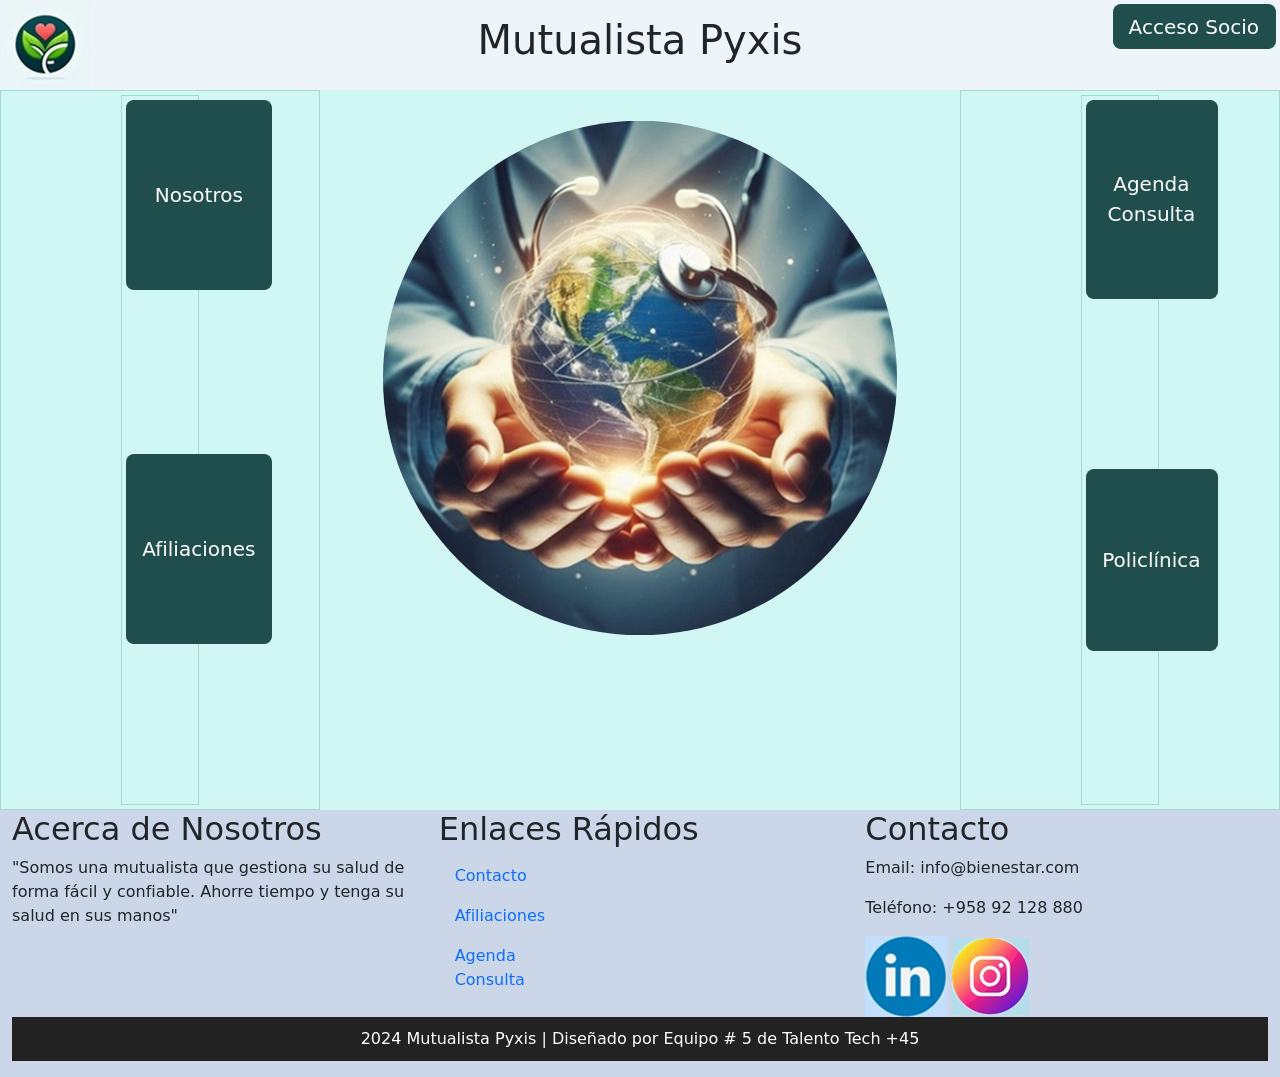
==== index.html @ eeaca9b9 "actualizado" ====
<!DOCTYPE html>
<html lang="es">

<head>
    <meta charset="UTF-8">
    <meta name="viewport" content="width=device-width, initial-scale=1.0">
    <title>Document</title>
    <link href="https://cdn.jsdelivr.net/npm/bootstrap@5.3.3/dist/css/bootstrap.min.css" rel="stylesheet"
        integrity="sha384-QWTKZyjpPEjISv5WaRU9OFeRpok6YctnYmDr5pNlyT2bRjXh0JMhjY6hW+ALEwIH" crossorigin="anonymous">
    <link rel="stylesheet" href="./css/stile.css">
</head>

<body>
    <header class="container-fluid">
        <div class="row">
            <div class="col-sm-12 col-lg-2 h-55 p-0 m-0"><img src="./assets/images/logop1.jpg" class="rounded-8 alt=" logo></div>
            <div class="col-sm-12  col-lg-8 d-flex justify-content-center p-3">
                <h1>Mutualista Pyxis</h1>
            </div>
            <div class="col-sm-12 col-lg-2 d-grid gap-4 d-md-flex justify-content-md-end p-1">
                <button type="button" class="btn btn-primary btn-lg">Acceso Socio</button>
            </div>
        </div>
    </header>
    <main class="container-fluid">
        <div class="row h-100">
            <section
                class="col-sm-12 col-md-12 col-lg-3 border border-success p-1 border-opacity-25 d-grid gap-2 mx-auto pad">
                <div
                    class="col-sm-12 col-md-12 col-lg-3 border border-success p-1 border-opacity-25 d-grid gap-2 mx-auto pad">
                    <a href="" class="btn btn-primary btn-lg">Nosotros</a>
                    <a href="./pages/afiliaciones.html" class="btn btn-primary btn-lg">Afiliaciones</a>

                </div>
            </section>
            <section class="col-sm-12 col-md-12 col-lg-6 d-flex justify-content-center">
                <img src="./assets/images/porta.jpg" class="img-fluid" alt="portada">
            </section>
            <section
                class="col-sm-12 col-md-12 col-lg-3 border border-success p-1 border-opacity-25 d-grid gap-2 mx-auto pad">
                <div class="col-3 border border-success p-1 border-opacity-25 d-grid gap-2 mx-auto pad">
                    <a href="./pages/agenda.html" class="btn btn-primary btn-lg">Agenda Consulta</a>
                    <button type="button" class="btn btn-primary btn-lg">Policlínica</button>
                </div>
            </section>
        </div>


    </main>
    <footer class="container-fluid">

        <div class="row">
            <section class="col-sm-12 col-lg-4">
                <h2>Acerca de Nosotros</h2>
                <p class="fs-6">"Somos una mutualista que gestiona su salud de forma fácil y confiable. Ahorre tiempo y
                    tenga su salud en sus manos"</p>
            </section>
            <section class="col-sm-12 col-lg-4">
                <h2>Enlaces Rápidos</h2>
                <ul class="nav flex-column col-sm-12 col-lg-4">
                    <li class="nav-item">
                        <a class="nav-link active" aria-current="page" href="./pages/contactos.html">Contacto</a>
                    </li>
                    <li class="nav-item">
                        <a class="nav-link" href="./pages/afiliaciones.html">Afiliaciones</a>
                    </li>
                    <li class="nav-item">
                        <a class="nav-link" href="./pages/agenda.html">Agenda Consulta</a>
                    </li>
                </ul>
            </section>
            <section class="col-sm-12 col-lg-4">

                <h2>Contacto</h2>
                <p>Email: info@bienestar.com</p>
                <p>Teléfono: +958 92 128 880</p>
                <img src="./assets/images/link.jpg" alt="Logo linkedin" />
                <img src="./assets/images/insta.jpg" alt="Logo instag" />
            </section>
            <div class="row h100"></div>
            <section class="col-12">

                <p class="footer-end">2024 Mutualista Pyxis | Diseñado por Equipo # 5 de Talento Tech +45</p>

            </section>
        </div>
        </div>
    </footer>
    <script src=" https://cdn.jsdelivr.net/npm/bootstrap@5.3.3/dist/js/bootstrap.bundle.min.js"
        integrity="sha384-YvpcrYf0tY3lHB60NNkmXc5s9fDVZLESaAA55NDzOxhy9GkcIdslK1eN7N6jIeHz" crossorigin="anonymous">
        </script>
</body>

</html>
---- css/stile.css ----
*{
    margin: 0;
    padding: 0;
}
body {
    height: 100vh;
    background-color:#cbd7e9 ;
}
header {
    height: 10vh;
    background-color: rgb(237, 245, 250);
}
main{
    height: 80vh;
    background-color: rgb(209, 247, 245);
}
footer{
    height: 10vh;
}
.btn-primary {
    background-color: #1f4e4c !important; /* Cambia el color de fondo */
    border-color: #1f4e4c !important; /* Cambia el color del borde */
    height: 55% !important;
    display:flex!important;
    justify-content: center !important;
    align-items: center !important;
    border-left: 10px;
    
}

.btn-primary:hover {
    background-color: #4874b7 !important; /* Color de fondo al pasar el ratón */
    border-color: #4874b7 !important; /* Color del borde al pasar el ratón */
}
.img-fluid{
    height: 80%;
    border-radius: 60% !important;
    padding: 5% 0% !important;
}

.footer-end{
    text-align: center !important;
    padding: 10px !important;
    background-color: #222 !important;
    color: #ffffff !important;
}
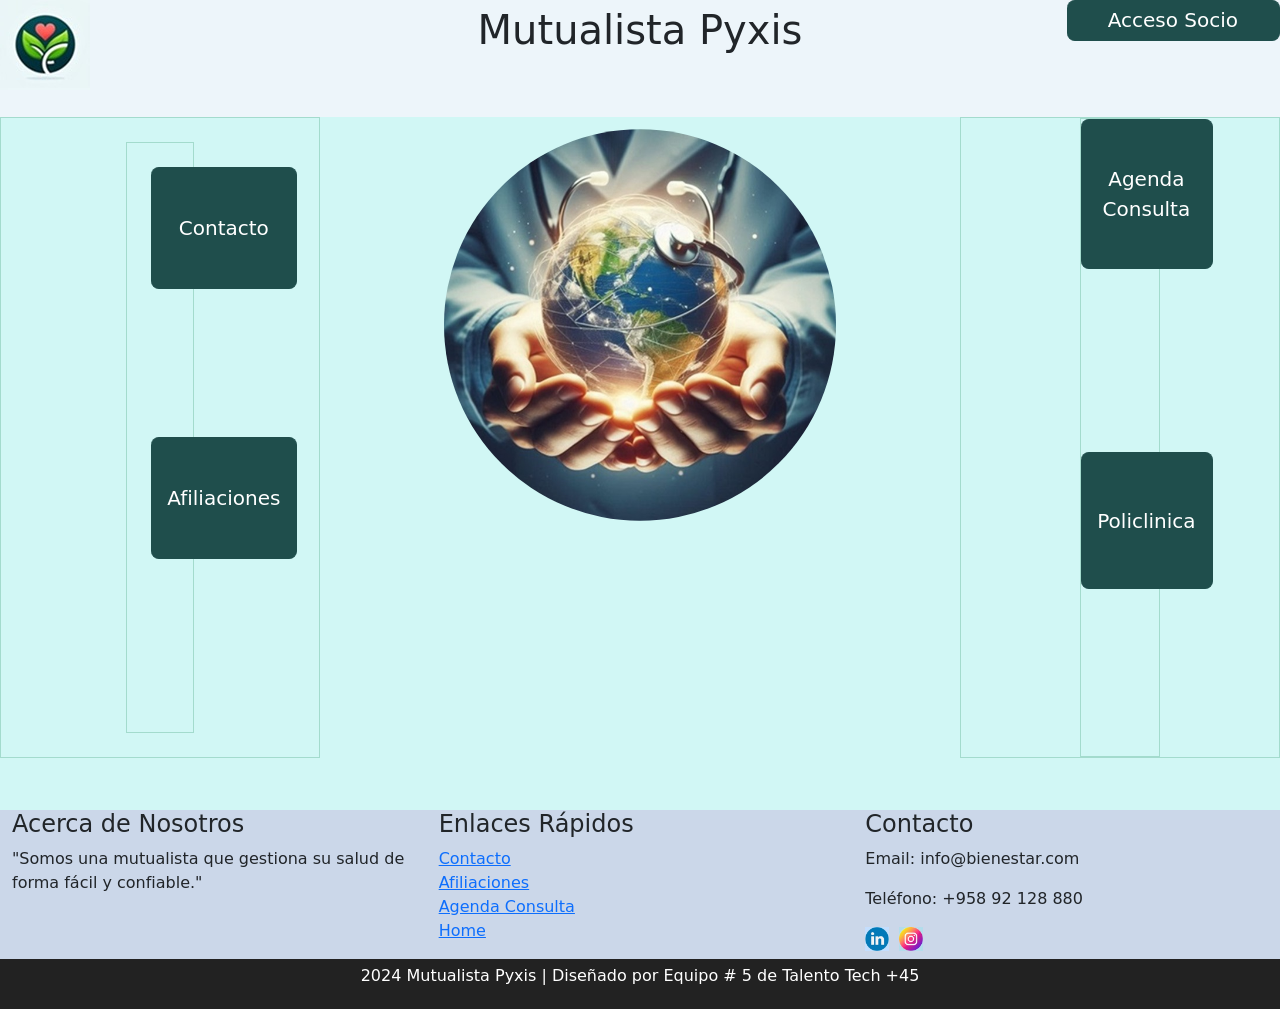
==== commit 52e59b2b: "segunda entrega completa" ====
--- a/index.html
+++ b/index.html
@@ -4,7 +4,7 @@
 <head>
     <meta charset="UTF-8">
     <meta name="viewport" content="width=device-width, initial-scale=1.0">
-    <title>Document</title>
+    <title>mutualista Pyxis</title>
     <link href="https://cdn.jsdelivr.net/npm/bootstrap@5.3.3/dist/css/bootstrap.min.css" rel="stylesheet"
         integrity="sha384-QWTKZyjpPEjISv5WaRU9OFeRpok6YctnYmDr5pNlyT2bRjXh0JMhjY6hW+ALEwIH" crossorigin="anonymous">
     <link rel="stylesheet" href="./css/stile.css">
@@ -13,77 +13,64 @@
 <body>
     <header class="container-fluid">
         <div class="row">
-            <div class="col-sm-12 col-lg-2 h-55 p-0 m-0"><img src="./assets/images/logop1.jpg" class="rounded-8 alt=" logo></div>
-            <div class="col-sm-12  col-lg-8 d-flex justify-content-center p-3">
-                <h1>Mutualista Pyxis</h1>
+            <div class="col-2 p-0 m-0"><img src="./assets/images/logop1.jpg" alt="logo"></div>
+            <div class="col-lg-8 d-flex justify-content-center p-0 m-0">
+                <p class="fs-1">Mutualista Pyxis</p>
             </div>
-            <div class="col-sm-12 col-lg-2 d-grid gap-4 d-md-flex justify-content-md-end p-1">
-                <button type="button" class="btn btn-primary btn-lg">Acceso Socio</button>
+            <div class="col-md-12 col-lg-2 d-grid d-md-flex justify-content-md-end p-0 h-60 w-80">
+                <a href="./pages/accesosocio.html" class="btn btn-primary btn-lg">Acceso Socio</a>
             </div>
         </div>
     </header>
     <main class="container-fluid">
-        <div class="row h-100">
+        <div class="row">
             <section
-                class="col-sm-12 col-md-12 col-lg-3 border border-success p-1 border-opacity-25 d-grid gap-2 mx-auto pad">
+                class="col-sm-12 col-md-12 col-lg-3 border border-success p-4 border-opacity-25 d-grid gap-10 mx-auto">
                 <div
-                    class="col-sm-12 col-md-12 col-lg-3 border border-success p-1 border-opacity-25 d-grid gap-2 mx-auto pad">
-                    <a href="" class="btn btn-primary btn-lg">Nosotros</a>
+                    class="col-sm-12 col-md-12 col-lg-3 border border-success p-4 border-opacity-25 d-grid gap-10 mx-auto">
+                    <a href="./pages/contactos.html" class="btn btn-primary btn-lg">Contacto</a>
                     <a href="./pages/afiliaciones.html" class="btn btn-primary btn-lg">Afiliaciones</a>
-
                 </div>
             </section>
             <section class="col-sm-12 col-md-12 col-lg-6 d-flex justify-content-center">
                 <img src="./assets/images/porta.jpg" class="img-fluid" alt="portada">
             </section>
             <section
-                class="col-sm-12 col-md-12 col-lg-3 border border-success p-1 border-opacity-25 d-grid gap-2 mx-auto pad">
-                <div class="col-3 border border-success p-1 border-opacity-25 d-grid gap-2 mx-auto pad">
+                class="col-sm-12 col-md-12 col-lg-3 border border-success p-0 border-opacity-25 d-grid gap-10 mx-auto">
+                <div
+                    class="col-sm-12 col-md-12 col-lg-3 border border-success p-0 border-opacity-25 d-grid gap-10 mx-auto">
                     <a href="./pages/agenda.html" class="btn btn-primary btn-lg">Agenda Consulta</a>
-                    <button type="button" class="btn btn-primary btn-lg">Policlínica</button>
+                    <a href="./pages/policli.html" class="btn btn-primary btn-lg">Policlinica</a>
                 </div>
             </section>
         </div>
-
-
     </main>
     <footer class="container-fluid">
-
         <div class="row">
-            <section class="col-sm-12 col-lg-4">
-                <h2>Acerca de Nosotros</h2>
-                <p class="fs-6">"Somos una mutualista que gestiona su salud de forma fácil y confiable. Ahorre tiempo y
-                    tenga su salud en sus manos"</p>
+            <section class="col-sm-12 col-md-12 col-lg-4">
+                <h4>Acerca de Nosotros</h4>
+                <p>"Somos una mutualista que gestiona su salud de forma fácil y confiable."</p>
             </section>
-            <section class="col-sm-12 col-lg-4">
-                <h2>Enlaces Rápidos</h2>
-                <ul class="nav flex-column col-sm-12 col-lg-4">
-                    <li class="nav-item">
-                        <a class="nav-link active" aria-current="page" href="./pages/contactos.html">Contacto</a>
-                    </li>
-                    <li class="nav-item">
-                        <a class="nav-link" href="./pages/afiliaciones.html">Afiliaciones</a>
-                    </li>
-                    <li class="nav-item">
-                        <a class="nav-link" href="./pages/agenda.html">Agenda Consulta</a>
-                    </li>
+            <section class="col-sm-12 col-md-12 col-lg-4">
+                <h4>Enlaces Rápidos</h4>
+                <ul style="list-style: none; padding: 0;">
+                    <li><a href="./pages/contactos.html">Contacto</a></li>
+                    <li><a href="./pages/afiliaciones.html">Afiliaciones</a></li>
+                    <li><a href="./pages/agenda.html">Agenda Consulta</a></li>
+                    <li><a href="./index.html">Home</a></li>
                 </ul>
             </section>
-            <section class="col-sm-12 col-lg-4">
-
-                <h2>Contacto</h2>
+            <section class="col-sm-12 col-md-12 col-lg-4">
+                <h4>Contacto</h4>
                 <p>Email: info@bienestar.com</p>
                 <p>Teléfono: +958 92 128 880</p>
-                <img src="./assets/images/link.jpg" alt="Logo linkedin" />
-                <img src="./assets/images/insta.jpg" alt="Logo instag" />
+                <div style="display: flex; gap: 10px;">
+                    <img src="./assets/images/link.jpg" alt="Logo linkedin" style="width: 24px; height: 24px;" />
+                    <img src="./assets/images/insta.jpg" alt="Logo instag" style="width: 24px; height: 24px;" />
             </section>
-            <div class="row h100"></div>
-            <section class="col-12">
-
-                <p class="footer-end">2024 Mutualista Pyxis | Diseñado por Equipo # 5 de Talento Tech +45</p>
-
-            </section>
-        </div>
+            <div class="footer-end">
+                <p>2024 Mutualista Pyxis | Diseñado por Equipo # 5 de Talento Tech +45</p>
+            </div>
         </div>
     </footer>
     <script src=" https://cdn.jsdelivr.net/npm/bootstrap@5.3.3/dist/js/bootstrap.bundle.min.js"
--- a/css/stile.css
+++ b/css/stile.css
@@ -1,46 +1,290 @@
-*{
+* {
     margin: 0;
     padding: 0;
 }
+
 body {
     height: 100vh;
-    background-color:#cbd7e9 ;
-}
+    background-color: #cbd7e9;
+}
+
 header {
+    height: 13vh;
+    background-color: rgb(237, 245, 250);
+}
+
+main {
+    height: 77vh;
+    background-color: rgb(209, 247, 245);
+}
+
+footer {
     height: 10vh;
-    background-color: rgb(237, 245, 250);
-}
-main{
-    height: 80vh;
-    background-color: rgb(209, 247, 245);
-}
-footer{
-    height: 10vh;
-}
+}
+
 .btn-primary {
-    background-color: #1f4e4c !important; /* Cambia el color de fondo */
-    border-color: #1f4e4c !important; /* Cambia el color del borde */
-    height: 55% !important;
-    display:flex!important;
+    background-color: #1f4e4c !important;
+    /* Cambia el color de fondo */
+    border-color: #1f4e4c !important;
+    /* Cambia el color del borde */
+    height: 45% !important;
+    display: flex !important;
     justify-content: center !important;
     align-items: center !important;
     border-left: 10px;
-    
+    width: 100% !important;
+}
+
+.btn-particular {
+    background-color: #1f4e4c !important;
+    border-color: #1f4e4c !important;
+
+    max-width: 20%;
 }
 
 .btn-primary:hover {
-    background-color: #4874b7 !important; /* Color de fondo al pasar el ratón */
-    border-color: #4874b7 !important; /* Color del borde al pasar el ratón */
-}
-.img-fluid{
-    height: 80%;
+    background-color: #4874b7 !important;
+    /* Color de fondo al pasar el ratón */
+    border-color: #4874b7 !important;
+    /* Color del borde al pasar el ratón */
+}
+
+.img-fluid {
+    height: 65% !important;
     border-radius: 60% !important;
-    padding: 5% 0% !important;
-}
-
-.footer-end{
+    padding: 2% 0% !important;
+
+}
+
+.footer-end {
     text-align: center !important;
-    padding: 10px !important;
+    padding: 5px !important;
     background-color: #222 !important;
     color: #ffffff !important;
+    width: 100% !important;
+
+
+
+}
+
+/********Estilo de la página Contactos, la cual está diseñana en Flex*******************************/
+.main-contacto {
+    display: flex;
+    justify-content: space-around;
+    align-items: center;
+    padding: 20px;
+    background-color: #f5f5f5;
+}
+
+.contact-form-container {
+    background-color: white;
+    padding: 20px;
+    border-radius: 8px;
+    box-shadow: 0 4px 8px rgba(0, 0, 0, 0.1);
+    width: 100%;
+    max-width: 400px;
+
+}
+
+h2 {
+    text-align: center;
+    margin-bottom: 20px;
+}
+
+h1 {
+    text-align: center !important;
+    margin-bottom: 20px !important;
+}
+
+.contact-form {
+    display: flex;
+    flex-direction: column;
+}
+
+.contact-form label {
+    margin-bottom: 5px;
+    font-weight: bold;
+}
+
+.contact-form input,
+.contact-form textarea {
+    margin-bottom: 15px;
+    padding: 10px;
+    border: 1px solid #ccc;
+    border-radius: 4px;
+    font-size: 16px;
+    width: 100%;
+}
+
+.contact-form textarea {
+    resize: vertical;
+    height: 100px;
+}
+
+.contact-form button {
+    padding: 10px;
+    background-color: #007BFF;
+    color: white;
+    border: none;
+    border-radius: 4px;
+    cursor: pointer;
+    font-size: 16px;
+    transition: background-color 0.3s;
+}
+
+.contact-form button:hover {
+    background-color: #0056b3;
+}
+
+/******************************Estilo para la pagina de Acceso al Socio, está diseñada con modelo Grids****************************************/
+.body-grid {
+    height: 100vh;
+    display: grid;
+}
+
+.main-socio {
+    
+    height: 77vh;
+    display: grid;
+    grid-template-columns: 1fr 1fr;
+    gap: 20px;
+    align-items: center;
+    padding: 20px;
+}
+
+#sect1_grid img{
+    /*grid-area: sect1;
+    display: grid;*/
+    width: 100%;
+    height: auto;
+    border-radius: 10px;
+    padding: 20px;
+}
+
+#sect2_grid {
+    /*grid-area: sect1;
+    display: flex;
+    align-items: center;
+    justify-content: center;
+    text-align: center;
+    padding: 20px;*/
+    display: flex;
+    flex-direction: column;
+    justify-content: center;
+    align-items: center;
+    text-align: center;
+
+}
+
+#imagen {
+    display: grid;
+    place-items: center;
+    /* Centrar la imagen vertical y horizontalmente */
+    background-color: #e9ecef;
+}
+
+#imagenimg {
+    max-width: 100%;
+    height: auto;
+    border-radius: 10px;
+}
+
+.login-container {
+    display: grid;
+    gap: 15px;
+    width: 30vw;
+    height: 50vh;
+    max-width: 80%;
+    background-color: rgb(237, 245, 250);
+    border-radius: 18px;
+}
+
+#logo-chico {
+    text-align: center;
+}
+
+.login-containerh2,
+.login-formh3 {
+    text-align: center;
+}
+
+.form-group {
+    display: grid;
+    gap: 15px;
+}
+
+.form-grouplabel {
+    font-weight: bold;
+}
+
+.form-groupinput {
+    padding: 10px;
+    border: 1px solid #ccc;
+    border-radius: 5px;
+}
+
+#submit {
+    padding: 10px;
+    background-color: #007bff;
+    color: white;
+    border: none;
+    border-radius: 5px;
+    cursor: pointer;
+    font-size: 1rem;
+    text-align: center;
+}
+
+#submit:hover {
+    background-color: #406994;
+}
+
+.form-footer {
+    text-align: center;
+}
+
+.form-footera {
+    color: #007bff;
+    text-decoration: none;
+}
+
+.form-footera:hover {
+    text-decoration: underline;
+}
+.login-form{
+    height: 80%;
+}
+
+/*********************************media query para screen chicas**********************************/
+@media (max-width: 768px) {
+    .main-socio {
+        grid-template-columns: 1fr;
+        /* Una sola columna */
+        gap: 20px;
+    }
+
+    #sec1_grid img {
+        max-width: 100%;
+        margin-bottom: 20px;
+        padding: 25px;
+    }
+    #sec1_grid, #sec2_grid {
+        text-align: center;
+        padding: 10px;
+        width: 100vw;
+    }
+    .login-form{
+        height: 70%;
+    }
+    .login-container {
+        
+        height: auto;
+        
+        
+    }
+}
+/*************************estilo del mapa de la pag Policlínicas**********************************/
+.map-iframe {
+    width: 45wv;
+    height: 35px;
+    border: 0;
 }
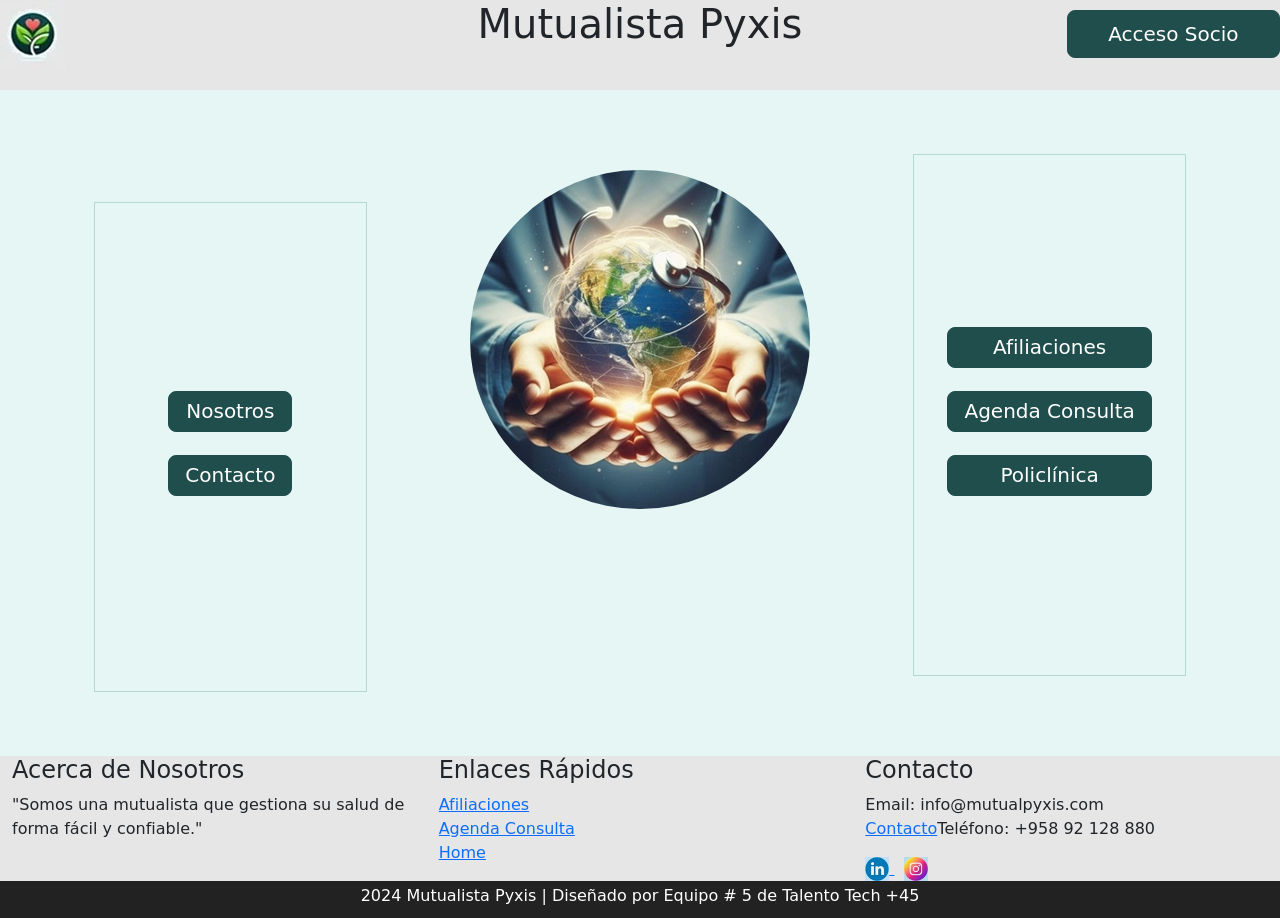
==== commit 03a18b75: "cambios que completan la 3ra entrega del proyecto" ====
--- a/index.html
+++ b/index.html
@@ -1,60 +1,71 @@
 <!DOCTYPE html>
 <html lang="es">
-
 <head>
     <meta charset="UTF-8">
     <meta name="viewport" content="width=device-width, initial-scale=1.0">
-    <title>mutualista Pyxis</title>
+    <meta name="description"
+        content="Mutualista Pyxis le ofrece un solo lugar para que gestione sus trámites de salud, agenda médica, historial médico, farmacia, entre otras" />
+    <meta name="keywords" content="agenda medica, farmacia,mutualista,policlínica" />
     <link href="https://cdn.jsdelivr.net/npm/bootstrap@5.3.3/dist/css/bootstrap.min.css" rel="stylesheet"
         integrity="sha384-QWTKZyjpPEjISv5WaRU9OFeRpok6YctnYmDr5pNlyT2bRjXh0JMhjY6hW+ALEwIH" crossorigin="anonymous">
     <link rel="stylesheet" href="./css/stile.css">
+    <title>Mutualista Pyxis</title>
 </head>
-
 <body>
     <header class="container-fluid">
-        <div class="row">
-            <div class="col-2 p-0 m-0"><img src="./assets/images/logop1.jpg" alt="logo"></div>
-            <div class="col-lg-8 d-flex justify-content-center p-0 m-0">
-                <p class="fs-1">Mutualista Pyxis</p>
+        <div class="row align-items-center">
+            <div class="col-6 col-md-2 p-0 m-0 order-1 order-md-1">
+                <img src="./assets/images/logop-1.webp" alt="Logo de Mutualista Pyxis">
             </div>
-            <div class="col-md-12 col-lg-2 d-grid d-md-flex justify-content-md-end p-0 h-60 w-80">
-                <a href="./pages/accesosocio.html" class="btn btn-primary btn-lg">Acceso Socio</a>
+            <div class="col-12 col-md-8 text-center p-0 m-0 order-3 order-md-2 mt-0 ">
+                <h1 class="fs-1">Mutualista Pyxis</h1>
+            </div>
+            <div class="col-6 col-md-2 text-end p-0 m-0 order-2 order-md-3">
+                <a href="./pages/accesosocio.html" class="btn btn-primary btn-lg" aria-label="Acceso para socios">Acceso
+                    Socio</a>
             </div>
         </div>
     </header>
-    <main class="container-fluid">
+
+    <main class="container-fluid d-flex justify-content-center align-items-center">
         <div class="row">
             <section
-                class="col-sm-12 col-md-12 col-lg-3 border border-success p-4 border-opacity-25 d-grid gap-10 mx-auto">
-                <div
-                    class="col-sm-12 col-md-12 col-lg-3 border border-success p-4 border-opacity-25 d-grid gap-10 mx-auto">
-                    <a href="./pages/contactos.html" class="btn btn-primary btn-lg">Contacto</a>
-                    <a href="./pages/afiliaciones.html" class="btn btn-primary btn-lg">Afiliaciones</a>
+                class="col-12 col-sm-12 col-lg-3 border border-success border-opacity-25 d-flex justify-content-center align-items-center p-4 mt-5 mb-0">
+                <div class="d-grid gap-3">
+                    <a href="./pages/nosotros.html" class="btn btn-primary btn-lg"
+                        aria-label="Enlace a la página sobre nosotros">Nosotros</a>
+                    <a href="./pages/contactos.html" class="btn btn-primary btn-lg"
+                        aria-label="Enlace a la página de contacto">Contacto</a>
                 </div>
             </section>
-            <section class="col-sm-12 col-md-12 col-lg-6 d-flex justify-content-center">
-                <img src="./assets/images/porta.jpg" class="img-fluid" alt="portada">
+            <section class="col-12 col-sm-12 col-md-6 col-lg-6 d-flex justify-content-center mt-3">
+                <img src="./assets/images/porta.jpg" class="img-fluid shine-effect" alt="Imagen principal de la página"
+                    aria-label="Imagen principal de la página">
             </section>
             <section
-                class="col-sm-12 col-md-12 col-lg-3 border border-success p-0 border-opacity-25 d-grid gap-10 mx-auto">
-                <div
-                    class="col-sm-12 col-md-12 col-lg-3 border border-success p-0 border-opacity-25 d-grid gap-10 mx-auto">
-                    <a href="./pages/agenda.html" class="btn btn-primary btn-lg">Agenda Consulta</a>
-                    <a href="./pages/policli.html" class="btn btn-primary btn-lg">Policlinica</a>
+                class="col-12 col-sm-12 col-md-6 col-lg-3 border border-success p-4 border-opacity-25 d-flex flex-column justify-content-center align-items-center mb-3 h-80">
+                <div class="d-grid gap-3">
+                    <a href="./pages/afiliaciones.html" class="btn btn-primary btn-lg"
+                        aria-label="Enlace a la página de afiliaciones">Afiliaciones</a>
+                    <a href="./pages/agenda.html" class="btn btn-primary btn-lg"
+                        aria-label="Enlace a la página de agenda">Agenda Consulta</a>
+                    <a href="./pages/policli.html" class="btn btn-primary btn-lg"
+                        aria-label="Enlace a la página de policlínica">Policlínica</a>
                 </div>
             </section>
         </div>
     </main>
-    <footer class="container-fluid">
+    <footer class="container-fluid ">
         <div class="row">
             <section class="col-sm-12 col-md-12 col-lg-4">
                 <h4>Acerca de Nosotros</h4>
                 <p>"Somos una mutualista que gestiona su salud de forma fácil y confiable."</p>
+
             </section>
             <section class="col-sm-12 col-md-12 col-lg-4">
                 <h4>Enlaces Rápidos</h4>
-                <ul style="list-style: none; padding: 0;">
-                    <li><a href="./pages/contactos.html">Contacto</a></li>
+                <ul class="enlaces-rapidos">
+
                     <li><a href="./pages/afiliaciones.html">Afiliaciones</a></li>
                     <li><a href="./pages/agenda.html">Agenda Consulta</a></li>
                     <li><a href="./index.html">Home</a></li>
@@ -62,14 +73,25 @@
             </section>
             <section class="col-sm-12 col-md-12 col-lg-4">
                 <h4>Contacto</h4>
-                <p>Email: info@bienestar.com</p>
-                <p>Teléfono: +958 92 128 880</p>
-                <div style="display: flex; gap: 10px;">
-                    <img src="./assets/images/link.jpg" alt="Logo linkedin" style="width: 24px; height: 24px;" />
-                    <img src="./assets/images/insta.jpg" alt="Logo instag" style="width: 24px; height: 24px;" />
+                <ul class="enlaces-rapidos">
+
+                    <li><a>Email: info@mutualpyxis.com</a></li>
+                    <li><a href="./pages/contactos.html">Contacto</a><a>Teléfono: +958 92 128 880</a> </li>
+
+                </ul>
+                <div class="social-icons h-80">
+                    <a href="https://www.linkedin.com/in/perfil-pyxis-linkedin" target="_blank"
+                        rel="noopener noreferrer" aria-label="LinkedIn">
+                        <img src="./assets/images/link.jpg" alt="Logo LinkedIn">
+                    </a>
+                    <a href="https://www.instagram.com/perfil-pyxis-instagram" target="_blank" rel="noopener noreferrer"
+                        aria-label="Instagram">
+                        <img src="./assets/images/insta.jpg" alt="Logo Instagram">
+                    </a>
+                </div>
             </section>
             <div class="footer-end">
-                <p>2024 Mutualista Pyxis | Diseñado por Equipo # 5 de Talento Tech +45</p>
+                <h6>2024 Mutualista Pyxis | Diseñado por Equipo # 5 de Talento Tech +45</h6>
             </div>
         </div>
     </footer>
--- a/css/stile.css
+++ b/css/stile.css
@@ -5,41 +5,38 @@
 
 body {
     height: 100vh;
-    background-color: #cbd7e9;
+    background-color: rgb(230, 230, 230);
 }
 
 header {
-    height: 13vh;
-    background-color: rgb(237, 245, 250);
+    height: 10vh;
+    background-color: rgb(230, 230, 230);
 }
 
 main {
-    height: 77vh;
-    background-color: rgb(209, 247, 245);
+    height: 74vh;
+    background-color: rgb(229, 246, 245);
+    flex-grow: 1;
+
 }
 
 footer {
-    height: 10vh;
+    height: 16vh;
+    background-color: rgb(230, 230, 230);
 }
 
 .btn-primary {
     background-color: #1f4e4c !important;
-    /* Cambia el color de fondo */
+
     border-color: #1f4e4c !important;
-    /* Cambia el color del borde */
-    height: 45% !important;
+
+    height: 85%;
     display: flex !important;
     justify-content: center !important;
     align-items: center !important;
-    border-left: 10px;
+    /* border-left: 20px;*/
     width: 100% !important;
-}
-
-.btn-particular {
-    background-color: #1f4e4c !important;
-    border-color: #1f4e4c !important;
-
-    max-width: 20%;
+
 }
 
 .btn-primary:hover {
@@ -53,7 +50,11 @@
     height: 65% !important;
     border-radius: 60% !important;
     padding: 2% 0% !important;
-
+    padding-top: 0px !important;
+    padding-bottom: 0px !important;
+    margin-top: 0 !important;
+    margin-bottom: 0 !important;
+    
 }
 
 .footer-end {
@@ -62,9 +63,35 @@
     background-color: #222 !important;
     color: #ffffff !important;
     width: 100% !important;
-
-
-
+    height: 50% !important;
+
+
+
+}
+
+.enlaces-rapidos {
+    list-style: none;
+    padding: 0;
+}
+
+.contactos {
+    display: flex;
+    gap: 10px;
+}
+
+.social-icons a {
+    margin-right: 10px;
+}
+
+.social-icons img {
+    width: 24px;
+    height: 24px;
+    transition: transform 0.3s;
+}
+
+.social-icons img:hover {
+    transform: scale(1.4);
+    /* Efecto de zoom al pasar el ratón por encima */
 }
 
 /********Estilo de la página Contactos, la cual está diseñana en Flex*******************************/
@@ -143,7 +170,7 @@
 }
 
 .main-socio {
-    
+
     height: 77vh;
     display: grid;
     grid-template-columns: 1fr 1fr;
@@ -152,29 +179,6 @@
     padding: 20px;
 }
 
-#sect1_grid img{
-    /*grid-area: sect1;
-    display: grid;*/
-    width: 100%;
-    height: auto;
-    border-radius: 10px;
-    padding: 20px;
-}
-
-#sect2_grid {
-    /*grid-area: sect1;
-    display: flex;
-    align-items: center;
-    justify-content: center;
-    text-align: center;
-    padding: 20px;*/
-    display: flex;
-    flex-direction: column;
-    justify-content: center;
-    align-items: center;
-    text-align: center;
-
-}
 
 #imagen {
     display: grid;
@@ -250,41 +254,142 @@
 .form-footera:hover {
     text-decoration: underline;
 }
-.login-form{
+
+.login-form {
     height: 80%;
 }
 
 /*********************************media query para screen chicas**********************************/
-@media (max-width: 768px) {
-    .main-socio {
-        grid-template-columns: 1fr;
-        /* Una sola columna */
-        gap: 20px;
-    }
-
-    #sec1_grid img {
-        max-width: 100%;
-        margin-bottom: 20px;
-        padding: 25px;
-    }
-    #sec1_grid, #sec2_grid {
-        text-align: center;
-        padding: 10px;
-        width: 100vw;
-    }
-    .login-form{
-        height: 70%;
-    }
+
+@media (max-width: 576px) {
+    .img-fluid {
+        padding-top: 0px;
+        padding-bottom: 0px;
+        margin-top: 0;
+        margin-bottom: 0;
+        max-height: 25vh !important;
+        overflow-y: scroll;
+    }
+
+    .btn-primary {
+        height: 100%;
+        display: grid;
+        gap: 50px !important;
+        padding: 0%;
+    }
+
+    .form-select {
+
+        height: 80%;
+
+    }
+
+    .logo-secundario {
+        height: 80%;
+    }
+
+    .fs-1 {
+        padding: 0 !important;
+    }
+
+    .fs-4 {
+        padding-top: 10% !important;
+        padding-bottom: 0% !important;
+        
+    }
+
+    .col-12.col-sm-12.col-lg-3 {
+        padding-top: 0% !important;
+        padding-bottom: 0% !important;
+        height: 80% !important;
+    }
+
+    .imag-oculta {
+        display: none !important;
+    }
+    
     .login-container {
-        
-        height: auto;
-        
-        
-    }
-}
+        width: 70%;
+        height: 50% !important;
+        padding-bottom: 1% !important;
+        padding: 0%;
+    }
+    #logo-chico {
+        padding: 0% !important;
+        margin: 0% !important;
+    }
+    .mb-3 {
+        margin: 0% !important;
+    }
+    /*****formulario afiliacion********/
+    .form-control {
+        height: 35% !important;
+        overflow-y: scroll !important;
+        padding-top: 0%;
+       
+    }
+    .col-sm-12.col-md-12.col-lg-12 {
+        padding: 0% !important;
+
+    }
+    .form-control.policlinica {
+        height: 65% !important;
+        overflow-y: scroll !important;
+        padding-top: 0%;
+            
+    }
+    
+    
+
+}
+
 /*************************estilo del mapa de la pag Policlínicas**********************************/
 .map-iframe {
     width: 45wv;
     height: 35px;
     border: 0;
-}+
+}
+/**********************imagen de fondo para la pag Nosostros*************************************/
+.bg-image {
+    background-image: url('../assets/images/logoGigante.jpg');
+    background-size: cover;
+    background-position: center;
+    background-repeat: no-repeat;
+    background-attachment: fixed; /* Para que la imagen se quede fija al hacer scroll */
+    color: #2d2c2c !important; /* Asegúrate de que el texto sea legible sobre la imagen */
+    position: relative;
+    height: 100vh;
+  }
+  .overlay {
+    position: absolute;
+    top: 0;
+    left: 0;
+    width: 100%;
+    height: 100%;
+    background: rgba(0, 0, 0, 0.5); /* Ajusta el color y la opacidad */
+    z-index: 1;
+  }
+  
+  .container {
+    position: relative;
+    z-index: 2; /* Asegúrate de que el contenido esté encima del overlay */
+  }
+  .container {
+    background: rgba(255, 255, 255, 0.7); /* Fondo blanco semi-transparente */
+    padding: 20px;
+    border-radius: 8px; 
+  }
+
+  
+  /************************************animation para la imagen de portada index*******************************************************/
+  .shine-effect {
+    transition: all 0.3s ease-in-out;
+}
+
+.shine-effect:hover {
+    filter: brightness(1.2);
+    box-shadow: 0 0 15px rgba(255, 255, 255, 0.5);
+}
+  
+ /************************************animation para la imagen de portada index*******************************************************/
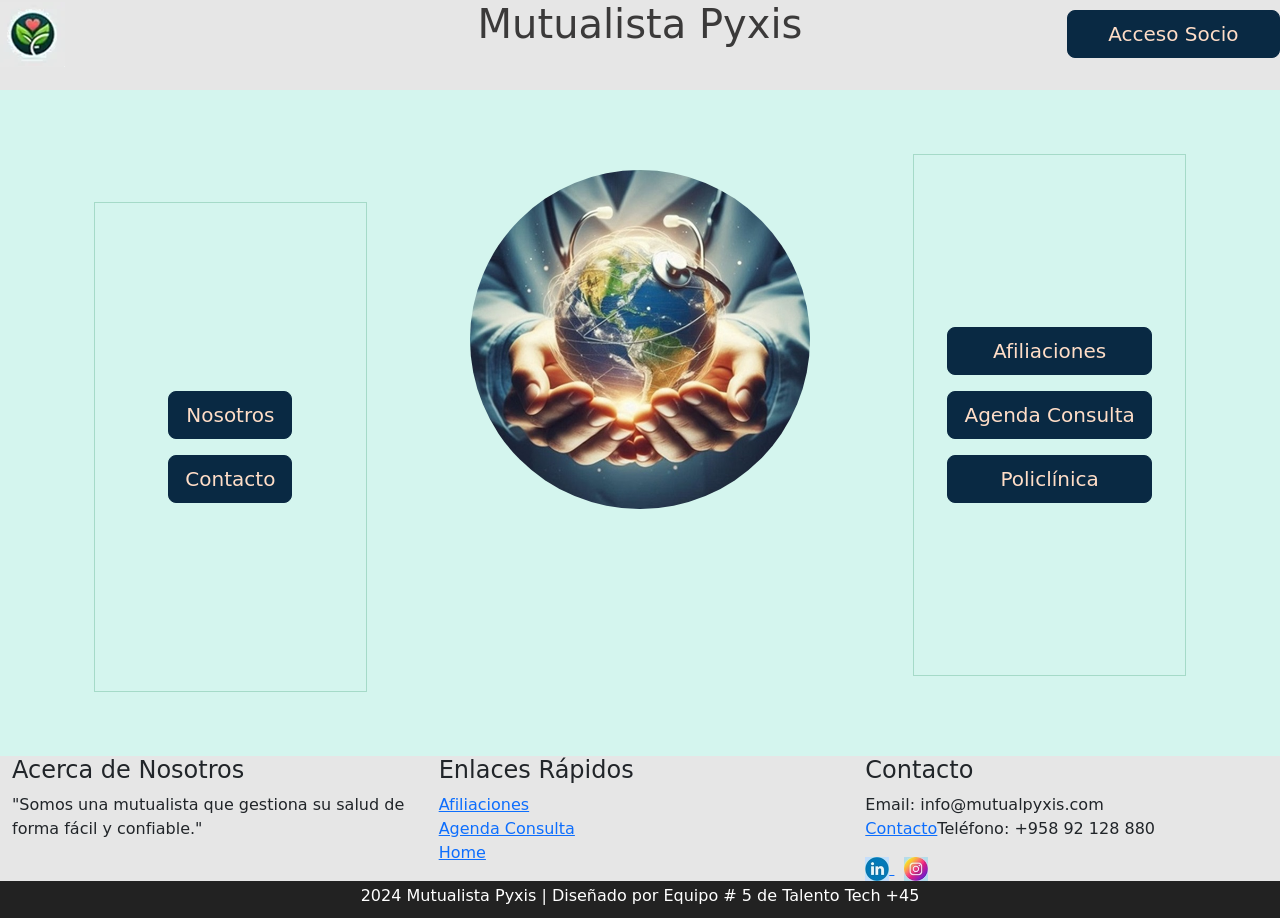
==== commit 842a6a1f: "Entrega 3 completa" ====
--- a/index.html
+++ b/index.html
@@ -8,7 +8,7 @@
     <meta name="keywords" content="agenda medica, farmacia,mutualista,policlínica" />
     <link href="https://cdn.jsdelivr.net/npm/bootstrap@5.3.3/dist/css/bootstrap.min.css" rel="stylesheet"
         integrity="sha384-QWTKZyjpPEjISv5WaRU9OFeRpok6YctnYmDr5pNlyT2bRjXh0JMhjY6hW+ALEwIH" crossorigin="anonymous">
-    <link rel="stylesheet" href="./css/stile.css">
+    <link rel="stylesheet" href="./css/style.css">
     <title>Mutualista Pyxis</title>
 </head>
 <body>
@@ -29,6 +29,7 @@
 
     <main class="container-fluid d-flex justify-content-center align-items-center">
         <div class="row">
+            <!-- Sección las funcionalidades: Nosotros y Contacto ------------------>
             <section
                 class="col-12 col-sm-12 col-lg-3 border border-success border-opacity-25 d-flex justify-content-center align-items-center p-4 mt-5 mb-0">
                 <div class="d-grid gap-3">
@@ -38,10 +39,12 @@
                         aria-label="Enlace a la página de contacto">Contacto</a>
                 </div>
             </section>
+            <!-- Sección de Imagen principal de la página --------------------------->
             <section class="col-12 col-sm-12 col-md-6 col-lg-6 d-flex justify-content-center mt-3">
                 <img src="./assets/images/porta.jpg" class="img-fluid shine-effect" alt="Imagen principal de la página"
                     aria-label="Imagen principal de la página">
             </section>
+            <!-- Sección las funcionalidades: Afiliaciones, Agenda Consulta y Policliníca -->
             <section
                 class="col-12 col-sm-12 col-md-6 col-lg-3 border border-success p-4 border-opacity-25 d-flex flex-column justify-content-center align-items-center mb-3 h-80">
                 <div class="d-grid gap-3">
--- a/css/style.css
+++ b/css/style.css
@@ -0,0 +1,320 @@
+@charset "UTF-8";
+* {
+  margin: 0;
+  padding: 0;
+}
+
+body {
+  height: 100vh;
+  background-color: rgb(230, 230, 230);
+}
+
+.btn-primary {
+  background-color: #092943;
+  border-color: #092943;
+  height: 100% -15;
+  display: flex !important;
+  justify-content: center !important;
+  align-items: center !important;
+  color: #FFDDC7;
+  width: 100%;
+}
+
+.btn-primary:hover {
+  background-color: #278671;
+  border-color: #278671;
+}
+
+header {
+  height: 10vh;
+  background-color: rgb(230, 230, 230);
+}
+
+main {
+  height: 74vh;
+  background-color: #d4f5ee;
+  flex-grow: 1;
+}
+
+footer {
+  height: 16vh;
+  background-color: rgb(230, 230, 230);
+}
+footer .enlaces-rapidos {
+  list-style: none;
+  padding: 0;
+}
+footer .contactos {
+  display: flex;
+  gap: 10px;
+}
+footer .social-icons a {
+  margin-right: 10px;
+}
+footer .social-icons img {
+  width: 24px;
+  height: 24px;
+  transition: transform 0.3s;
+}
+footer .social-icons img:hover {
+  transform: scale(1.4);
+}
+footer .footer-end {
+  text-align: center !important;
+  padding: 5px !important;
+  background-color: #222 !important;
+  color: #ffffff !important;
+  width: 100% !important;
+  height: 50% !important;
+}
+
+.fs-1 {
+  color: rgba(50, 49, 49, 0.9529411765) !important;
+}
+
+.fs-4 {
+  color: rgba(50, 49, 49, 0.9529411765);
+}
+
+h2 {
+  text-align: center;
+  margin-bottom: 20px;
+}
+
+h1 {
+  text-align: center !important;
+  margin-bottom: 20px !important;
+}
+
+.img-fluid {
+  height: 65% !important;
+  border-radius: 60% !important;
+  padding: 2% 0% !important;
+  padding-top: 0px !important;
+  padding-bottom: 0px !important;
+  margin-top: 0 !important;
+  margin-bottom: 0 !important;
+}
+
+.shine-effect {
+  transition: all 0.3s ease-in-out;
+}
+
+.shine-effect:hover {
+  filter: brightness(1.2);
+  box-shadow: 0 0 15px rgba(255, 255, 255, 0.5);
+}
+
+.contact-form-container {
+  background-color: #ffffff;
+  padding: 20px;
+  border-radius: 8px;
+  box-shadow: 0 4px 8px rgba(0, 0, 0, 0.1);
+  width: 100%;
+  max-width: 400px;
+}
+
+.contact-form {
+  display: flex;
+  flex-direction: column;
+}
+
+.contact-form input {
+  margin-bottom: 15px;
+  padding: 10px;
+  border: 1px solid #ccc;
+  border-radius: 4px;
+  font-size: 16px;
+  width: 100%;
+}
+
+.contact-form textarea {
+  margin-bottom: 15px;
+  padding: 10px;
+  border: 1px solid #ccc;
+  border-radius: 4px;
+  font-size: 16px;
+  width: 100%;
+  resize: vertical;
+  height: 100px;
+  height: 100px;
+}
+
+.contact-form button {
+  padding: 10px;
+  background-color: #092943;
+  color: #ffffff;
+  border: none;
+  border-radius: 4px;
+  cursor: pointer;
+  font-size: 16px;
+  transition: background-color 0.3s;
+}
+
+.contact-form button:hover {
+  background-color: #278671;
+}
+
+.login-container {
+  display: grid;
+  gap: 15px;
+  width: 30vw;
+  height: 50vh;
+  max-width: 80%;
+  background-color: rgb(237, 245, 250);
+  border-radius: 18px;
+}
+
+#logo-chico {
+  text-align: center;
+}
+
+.form-group {
+  display: grid;
+  gap: 15px;
+}
+
+.form-grouplabel {
+  font-weight: bold;
+}
+
+.form-groupinput {
+  padding: 10px;
+  border: 1px solid #ccc;
+  border-radius: 5px;
+}
+
+#submit {
+  padding: 10px;
+  background-color: #092943;
+  color: #ffffff;
+  border: none;
+  border-radius: 5px;
+  cursor: pointer;
+  font-size: 1rem;
+  text-align: center;
+}
+
+#submit:hover {
+  background-color: #406994;
+}
+
+.form-footer {
+  text-align: center;
+}
+
+.form-footera {
+  color: #092943;
+  text-decoration: none;
+}
+
+.form-footera:hover {
+  text-decoration: underline;
+}
+
+.login-form {
+  height: 80%;
+}
+
+.bg-image {
+  background-image: url("../assets/images/logoGigante.jpg");
+  background-size: cover;
+  background-position: center;
+  background-repeat: no-repeat;
+  background-attachment: fixed;
+  color: #222 !important;
+  position: relative;
+  height: 100vh;
+  padding-top: 15%;
+}
+
+.overlay {
+  position: absolute;
+  top: 0;
+  left: 0;
+  width: 100%;
+  height: 100%;
+  background: rgba(0, 0, 0, 0.5);
+  z-index: 1;
+}
+
+.container {
+  position: relative;
+  z-index: 2;
+}
+
+.container {
+  background: rgba(255, 255, 255, 0.7);
+  padding: 20px;
+  border-radius: 8px;
+}
+
+@media (max-width: 576px) {
+  .img-fluid {
+    padding-top: 0px;
+    padding-bottom: 0px;
+    margin-top: 0;
+    margin-bottom: 0;
+    max-height: 25vh !important;
+    overflow-y: scroll;
+  }
+  .btn-primary {
+    height: 100%;
+    display: grid;
+    gap: 50px !important;
+    padding: 0%;
+  }
+  .form-select {
+    height: 80%;
+  }
+  .logo-secundario {
+    height: 80%;
+  }
+  /*******************************************Título principal de todas las páginas****************************************************************/
+  .fs-1 {
+    padding: 0 !important;
+  }
+  /*******************************************sub-titulo de todas las páginas no principal*********************************************************/
+  .fs-4 {
+    padding-top: 10% !important;
+    padding-bottom: 0% !important;
+  }
+  .col-12.col-sm-12.col-lg-3 {
+    padding-top: 0% !important;
+    padding-bottom: 0% !important;
+    height: 80% !important;
+  }
+  .imag-oculta {
+    display: none !important;
+  }
+  .login-container {
+    width: 70%;
+    height: 50% !important;
+    padding-bottom: 1% !important;
+    padding: 0%;
+  }
+  /*****acceso al socio********/
+  #logo-chico {
+    padding: 0% !important;
+    margin: 0% !important;
+  }
+  .mb-3 {
+    margin: 0% !important;
+  }
+  /*****formulario afiliacion********/
+  .form-control {
+    height: 35% !important;
+    overflow-y: scroll !important;
+    padding-top: 0%;
+  }
+  .col-sm-12.col-md-12.col-lg-12 {
+    padding: 0% !important;
+  }
+  .form-control.policlinica {
+    height: 65% !important;
+    overflow-y: scroll !important;
+    padding-top: 0%;
+  }
+}
+
+/*# sourceMappingURL=style.css.map */
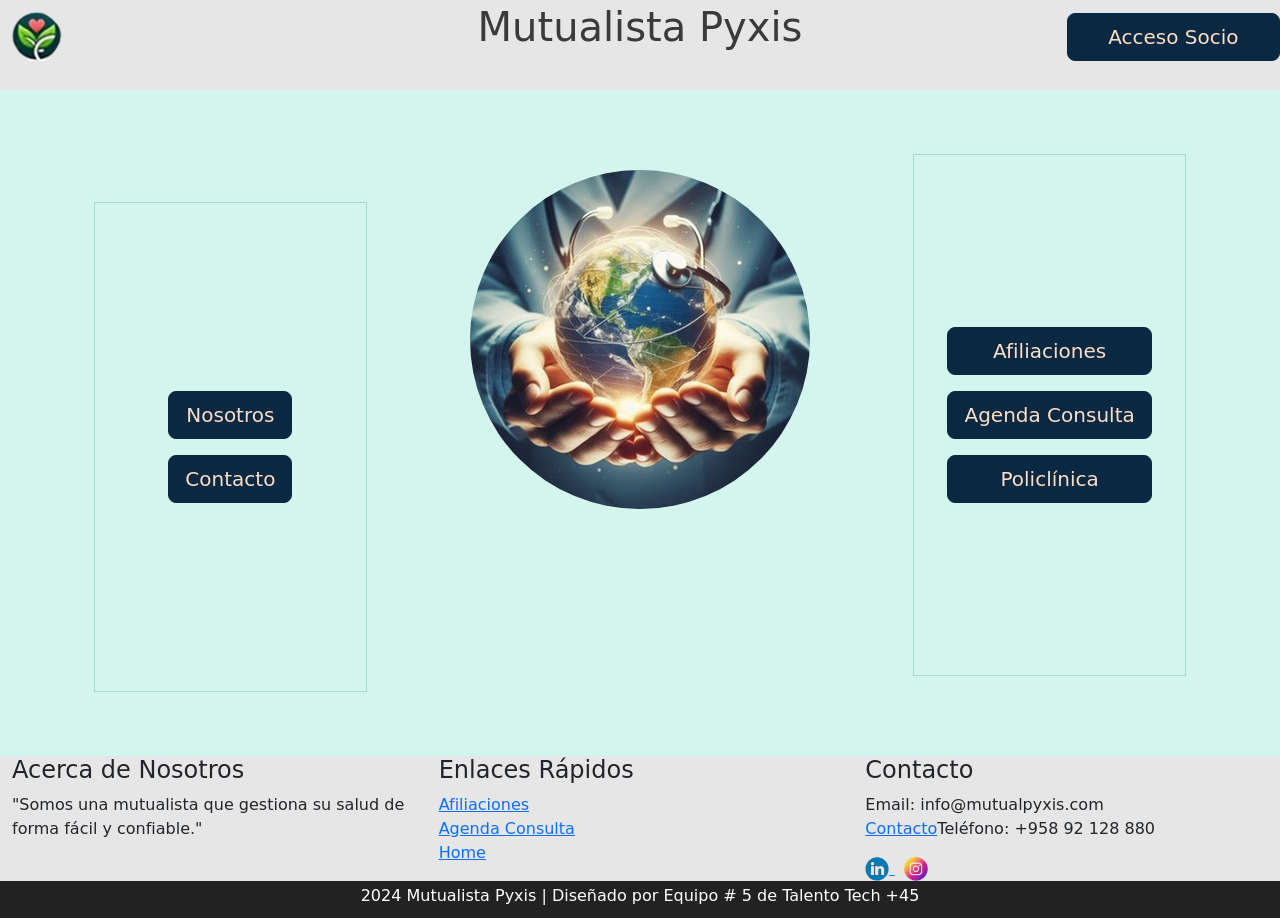
==== commit c122f195: "Entrega final" ====
--- a/index.html
+++ b/index.html
@@ -9,13 +9,15 @@
     <link href="https://cdn.jsdelivr.net/npm/bootstrap@5.3.3/dist/css/bootstrap.min.css" rel="stylesheet"
         integrity="sha384-QWTKZyjpPEjISv5WaRU9OFeRpok6YctnYmDr5pNlyT2bRjXh0JMhjY6hW+ALEwIH" crossorigin="anonymous">
     <link rel="stylesheet" href="./css/style.css">
-    <title>Mutualista Pyxis</title>
+   <link rel="shortcut icon" href="./assets/images/favicon.ico" type="image/x-icon">
+    <title> Home - Sitio Web Mutualista Pyxis</title>
+    
 </head>
 <body>
     <header class="container-fluid">
         <div class="row align-items-center">
             <div class="col-6 col-md-2 p-0 m-0 order-1 order-md-1">
-                <img src="./assets/images/logop-1.webp" alt="Logo de Mutualista Pyxis">
+                <img src="./assets/images/logo1.webp" alt="Logo de Mutualista Pyxis">
             </div>
             <div class="col-12 col-md-8 text-center p-0 m-0 order-3 order-md-2 mt-0 ">
                 <h1 class="fs-1">Mutualista Pyxis</h1>
@@ -85,11 +87,11 @@
                 <div class="social-icons h-80">
                     <a href="https://www.linkedin.com/in/perfil-pyxis-linkedin" target="_blank"
                         rel="noopener noreferrer" aria-label="LinkedIn">
-                        <img src="./assets/images/link.jpg" alt="Logo LinkedIn">
+                        <img src="./assets/images/link.webp" alt="Logo LinkedIn">
                     </a>
                     <a href="https://www.instagram.com/perfil-pyxis-instagram" target="_blank" rel="noopener noreferrer"
                         aria-label="Instagram">
-                        <img src="./assets/images/insta.jpg" alt="Logo Instagram">
+                        <img src="./assets/images/insta.webp" alt="Logo Instagram">
                     </a>
                 </div>
             </section>
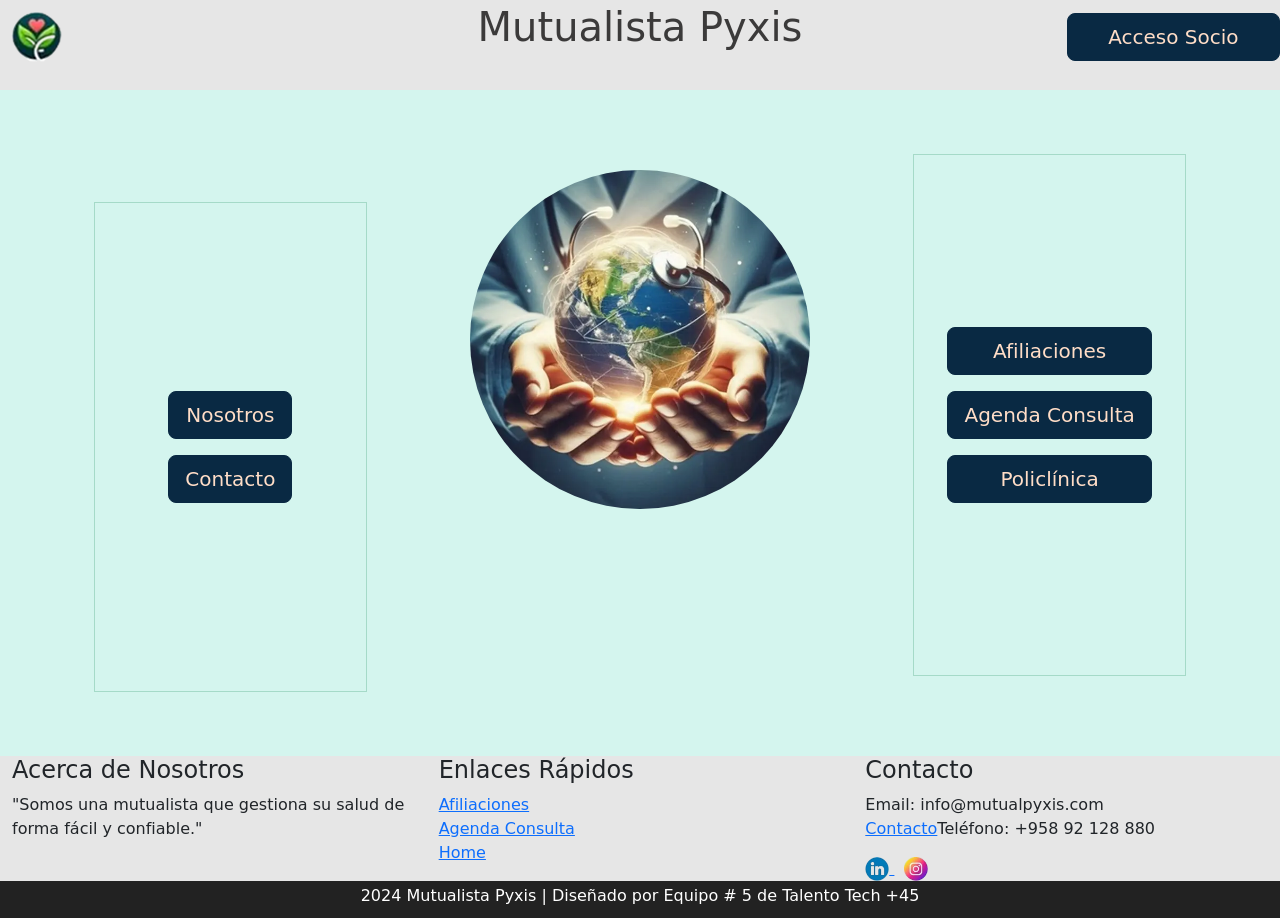
==== commit 017295c0: "Entrega del proyecto final mejorado" ====
--- a/index.html
+++ b/index.html
@@ -17,7 +17,7 @@
     <header class="container-fluid">
         <div class="row align-items-center">
             <div class="col-6 col-md-2 p-0 m-0 order-1 order-md-1">
-                <img src="./assets/images/logo1.webp" alt="Logo de Mutualista Pyxis">
+                <img src="./assets/images/logo1.webp" class="shine-effect" alt="Logo de Mutualista Pyxis">
             </div>
             <div class="col-12 col-md-8 text-center p-0 m-0 order-3 order-md-2 mt-0 ">
                 <h1 class="fs-1">Mutualista Pyxis</h1>
@@ -43,7 +43,7 @@
             </section>
             <!-- Sección de Imagen principal de la página --------------------------->
             <section class="col-12 col-sm-12 col-md-6 col-lg-6 d-flex justify-content-center mt-3">
-                <img src="./assets/images/porta.jpg" class="img-fluid shine-effect" alt="Imagen principal de la página"
+                <img src="./assets/images/porta.webp" class="img-fluid shine-effect" alt="Imagen principal de la página"
                     aria-label="Imagen principal de la página">
             </section>
             <!-- Sección las funcionalidades: Afiliaciones, Agenda Consulta y Policliníca -->
